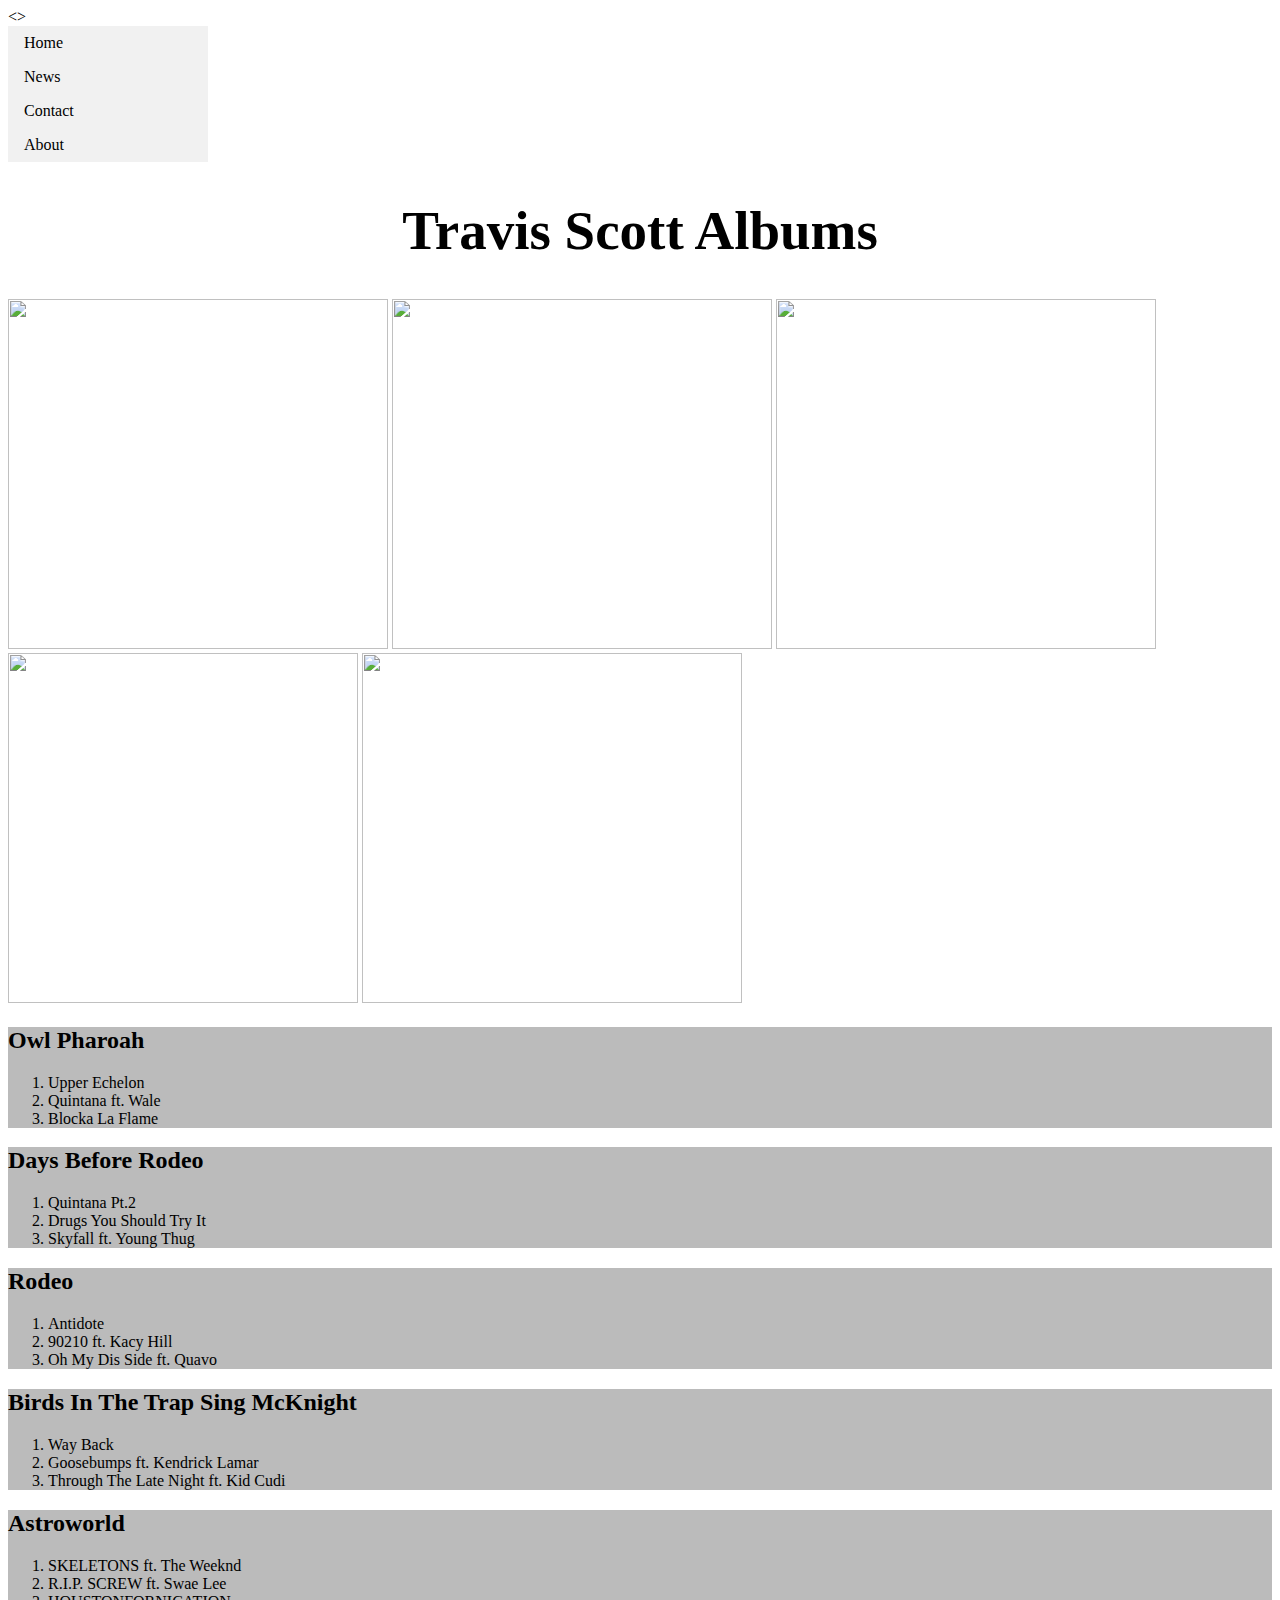
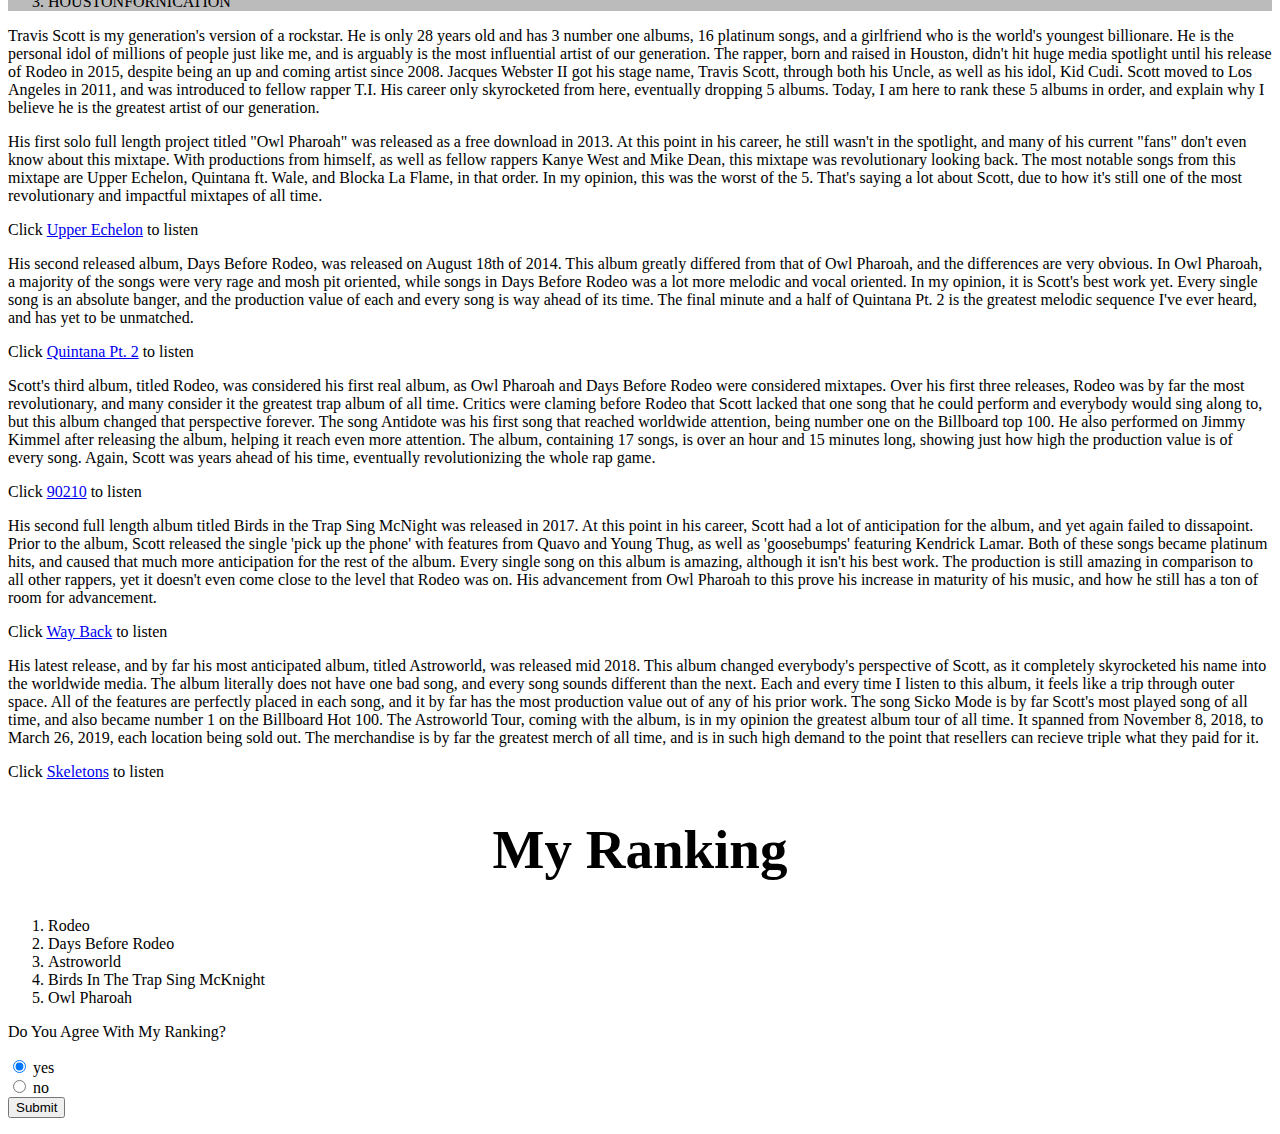
==== index.html @ 3e75c872 "Update index.html" ====
<html>
<body>

<!DOCTYPE html>
<>
<head>
<style>
ul {
  list-style-type: none;
  margin: 0;
  padding: 0;
  width: 200px;
  background-color: #f1f1f1;
}

li a {
  display: block;
  color: #000;
  padding: 8px 16px;
  text-decoration: none;
}

/* Change the link color on hover */
li a:hover {
  background-color:  #555;
  color: silver;
}
</style>
</head>
<body>

<ul>
  <li><a href="#home">Home</a></li>
  <li><a href="#news">News</a></li>
  <li><a href="#contact">Contact</a></li>
  <li><a href="#about">About</a></li>
</ul>
</body>
</html>

<h1 style="font-size:55px; text-align:center; font-family:">Travis Scott Albums</h1>
 
  <img src="https://i1.sndcdn.com/artworks-000048622882-92hn84-t500x500.jpg" style="width:380px;height:350px;">
  <img src="https://i1.sndcdn.com/artworks-000088468287-jju25j-t500x500.jpg" style="width:380px;height:350px;">
  <img src="https://images-na.ssl-images-amazon.com/images/I/71RDpVmr2hL._SY355_.jpg" style="width:380px;height:350px;">
<img src="http://images.genius.com/5f66b21e0c69ff6c30080f2c6795f025.924x924x1.jpg" style="width:380x;height:350px;">
  <img src="https://upload.wikimedia.org/wikipedia/en/0/0b/Astroworld_by_Travis_Scott.jpg" style="width:380px;height:350px;">
 
  
    <div class="row">
  <div class="column" style="background-color:#bbb;">
    <h2>Owl Pharoah</h2>
     <ol>
  <li class="num">Upper Echelon</li>
  <li class="num">Quintana ft. Wale</li>
  <li class="num">Blocka La Flame</li>
</ol>  
  </div>
  <div class="column" style="background-color:#bbb;">
    <h2>Days Before Rodeo</h2>
    <p><ol>
  <li class="num">Quintana Pt.2</li>
  <li class="num">Drugs You Should Try It</li>
  <li class="num">Skyfall ft. Young Thug</li>
</ol>  </p>
  </div>
      <div class="column" style="background-color:#bbb;">
    <h2>Rodeo</h2>
    <p><ol>
  <li class="num">Antidote</li>
  <li class="num">90210 ft. Kacy Hill</li>
  <li class="num">Oh My Dis Side ft. Quavo</li>
</ol>  </p>
  </div>
      <div class="column" style="background-color:#bbb;">
    <h2>Birds In The Trap Sing McKnight</h2>
    <p><ol>
  <li class="num">Way Back</li>
  <li class="num">Goosebumps ft. Kendrick Lamar</li>
  <li class="num">Through The Late Night ft. Kid Cudi</li>
</ol>  </p>
  </div>
      <div class="column" style="background-color:#bbb;">
        <h2>Astroworld</h2>
    <p><ol>
  <li class="num">SKELETONS ft. The Weeknd</li>
  <li class="num">R.I.P. SCREW ft. Swae Lee</li>
  <li>HOUSTONFORNICATION</li>
</ol>  </p>
</div>

</div>
<p>  
  Travis Scott is my generation's version of a rockstar. He is only 28 years old and has 3 number one albums, 16 platinum songs, and a girlfriend who is the world's youngest billionare. He is the personal idol of millions of people just like me, and is arguably is the most influential artist of our generation. The rapper, born and raised in Houston, didn't hit huge media spotlight until his release of Rodeo in 2015, despite being an up and coming artist since 2008. Jacques Webster II got his stage name, Travis Scott, through both his Uncle, as well as his idol, Kid Cudi. Scott moved to Los Angeles in 2011, and was introduced to fellow rapper T.I. His career only skyrocketed from here, eventually dropping 5 albums. Today, I am here to rank these 5 albums in order, and explain why I believe he is the greatest artist of our generation.
</p>
<p>  
  His first solo full length project titled "Owl Pharoah" was released as a free download in 2013. At this point in his career, he still wasn't in the spotlight, and many of his current "fans" don't even know about this mixtape. With productions from himself, as well as fellow rappers Kanye West and Mike Dean, this mixtape was revolutionary looking back. The most notable songs from this mixtape are Upper Echelon, Quintana ft. Wale, and Blocka La Flame, in that order. In my opinion, this was the worst of the 5. That's saying a lot about Scott, due to how it's still one of the most revolutionary and impactful mixtapes of all time.
</p>
<p>  
  Click <a href=https://genius.com/Travis-scott-upper-echelon-lyrics>Upper Echelon</a> to listen
</p>
<p>  
  His second released album, Days Before Rodeo, was released on August 18th of 2014. This album greatly differed from that of Owl Pharoah, and the differences are very obvious. In Owl Pharoah, a majority of the songs were very rage and mosh pit oriented, while songs in Days Before Rodeo was a lot more melodic and vocal oriented. In my opinion, it is Scott's best work yet. Every single song is an absolute banger, and the production value of each and every song is way ahead of its time. The final minute and a half of Quintana Pt. 2 is the greatest melodic sequence I've ever heard, and has yet to be unmatched.
</p>
<p>  
  Click <a href=https://genius.com/Travis-scott-quintana-pt-2-lyrics>Quintana Pt. 2</a> to listen
</p>
<p>  
  Scott's third album, titled Rodeo, was considered his first real album, as Owl Pharoah and Days Before Rodeo were considered mixtapes. Over his first three releases, Rodeo was by far the most revolutionary, and many consider it the greatest trap album of all time. Critics were claming before Rodeo that Scott lacked that one song that he could perform and everybody would sing along to, but this album changed that perspective forever. The song Antidote was his first song that reached worldwide attention, being number one on the Billboard top 100. He also performed on Jimmy Kimmel after releasing the album, helping it reach even more attention. The album, containing 17 songs, is over an hour and 15 minutes long, showing just how high the production value is of every song. Again, Scott was years ahead of his time, eventually revolutionizing the whole rap game.
</p>
<p>  
  Click <a href=https://genius.com/Travis-scott-90210-lyrics>90210</a> to listen
</p>
<p>  
  His second full length album titled Birds in the Trap Sing McNight was released in 2017. At this point in his career, Scott had a lot of anticipation for the album, and yet again failed to dissapoint. Prior to the album, Scott released the single 'pick up the phone' with features from Quavo and Young Thug, as well as 'goosebumps' featuring Kendrick Lamar. Both of these songs became platinum hits, and caused that much more anticipation for the rest of the album. Every single song on this album is amazing, although it isn't his best work. The production is still amazing in comparison to all other rappers, yet it doesn't even come close to the level that Rodeo was on. His advancement from Owl Pharoah to this prove his increase in maturity of his music, and how he still has a ton of room for advancement.
</p>
<p>  
  Click <a href=https://genius.com/Travis-scott-way-back-lyrics>Way Back</a> to listen
</p>
<p>  
  His latest release, and by far his most anticipated album, titled Astroworld, was released mid 2018. This album changed everybody's perspective of Scott, as it completely skyrocketed his name into the worldwide media. The album literally does not have one bad song, and every song sounds different than the next. Each and every time I listen to this album, it feels like a trip through outer space. All of the features are perfectly placed in each song, and it by far has the most production value out of any of his prior work. The song Sicko Mode is by far Scott's most played song of all time, and also became number 1 on the Billboard Hot 100. The Astroworld Tour, coming with the album, is in my opinion the greatest album tour of all time. It spanned from November 8, 2018, to March 26, 2019, each location being sold out. The merchandise is by far the greatest merch of all time, and is in such high demand to the point that resellers can recieve triple what they paid for it. 
</p>
<p>  
  Click <a href=https://genius.com/Travis-scott-skeletons-lyrics>Skeletons</a> to listen
</p>
<h1 style="font-size:55px; text-align:center; font-family:">My Ranking</h1>
<ol>
<li>Rodeo</li>
 <li>Days Before Rodeo</li>
  <li>Astroworld</li>
<li>Birds In The Trap Sing McKnight</li>
<li>Owl Pharoah</li>
</ol>
<p>  

<p>Do You Agree With My Ranking?</p>

<form action="/action_page.php">
  <input type="radio" name="school" value="yes" checked> yes<br>
  <input type="radio" name="school" value="no"> no <br>
  <input type="submit">
</form>
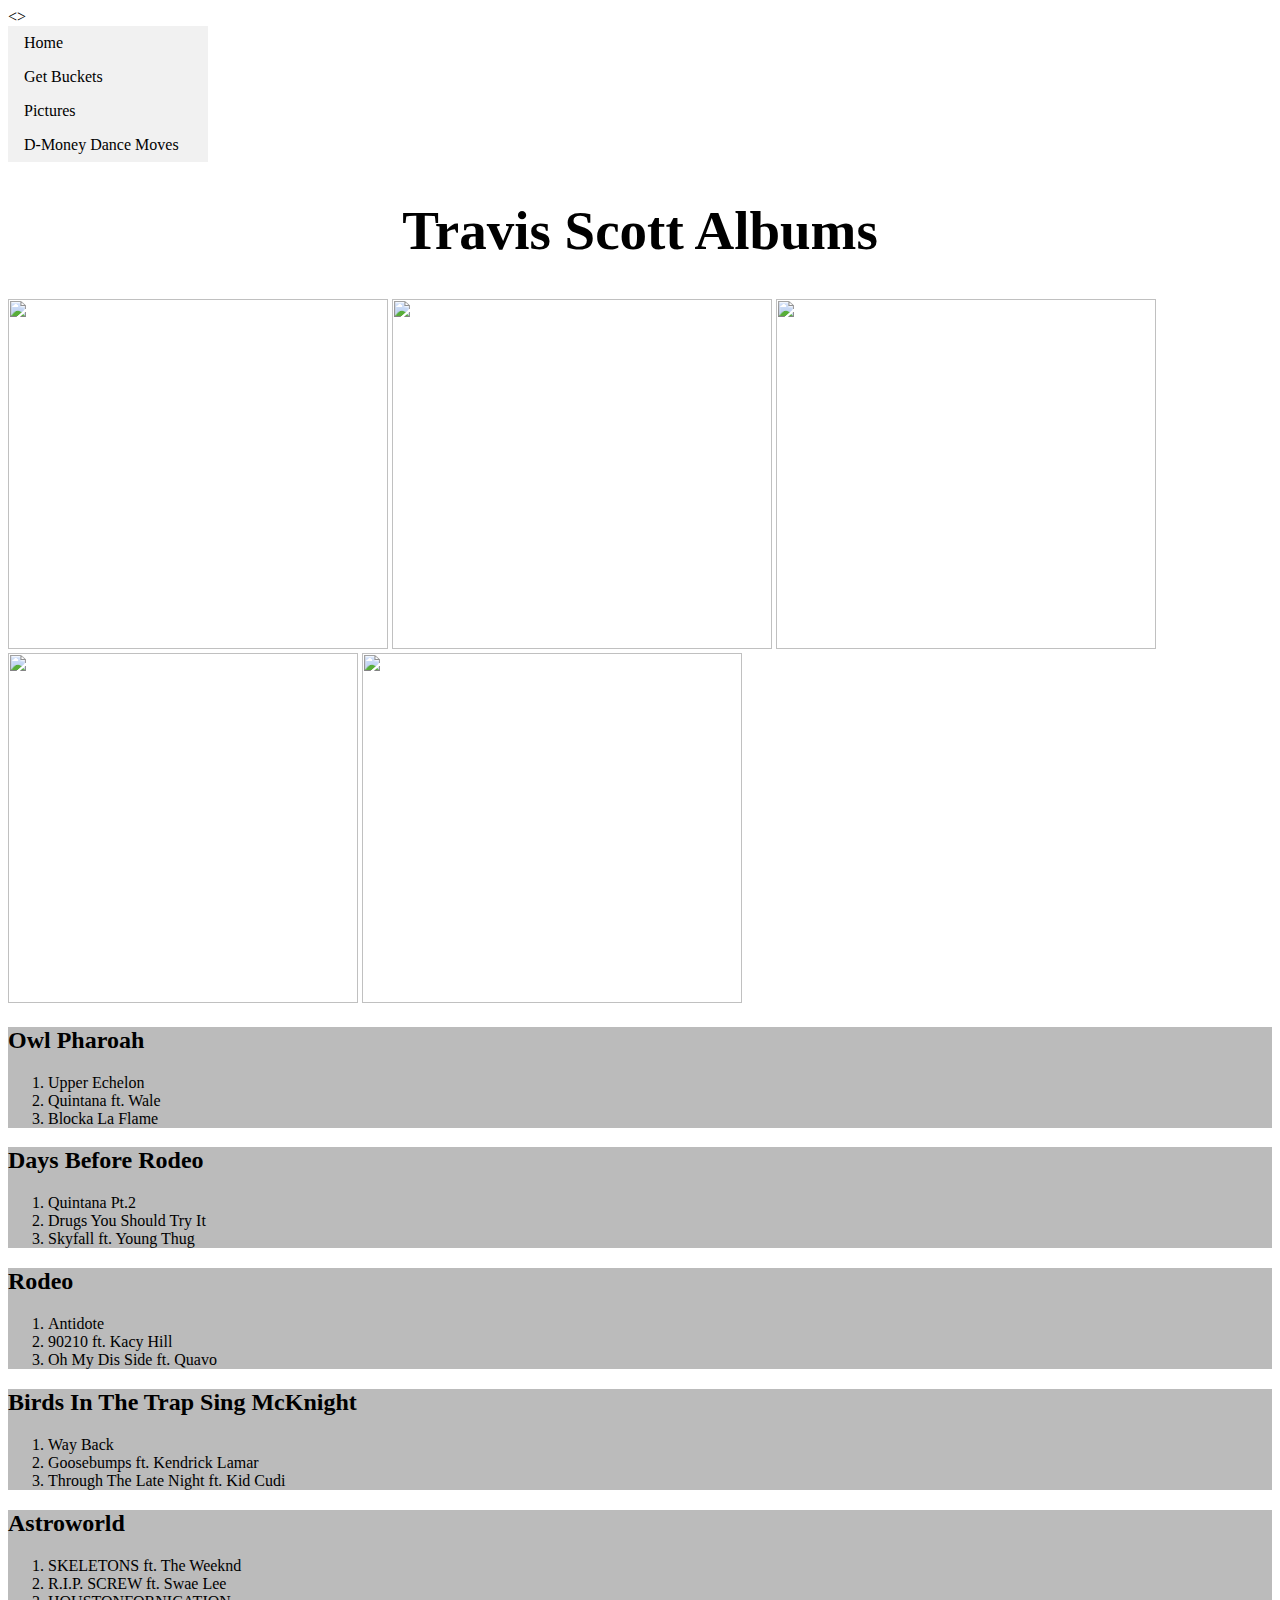
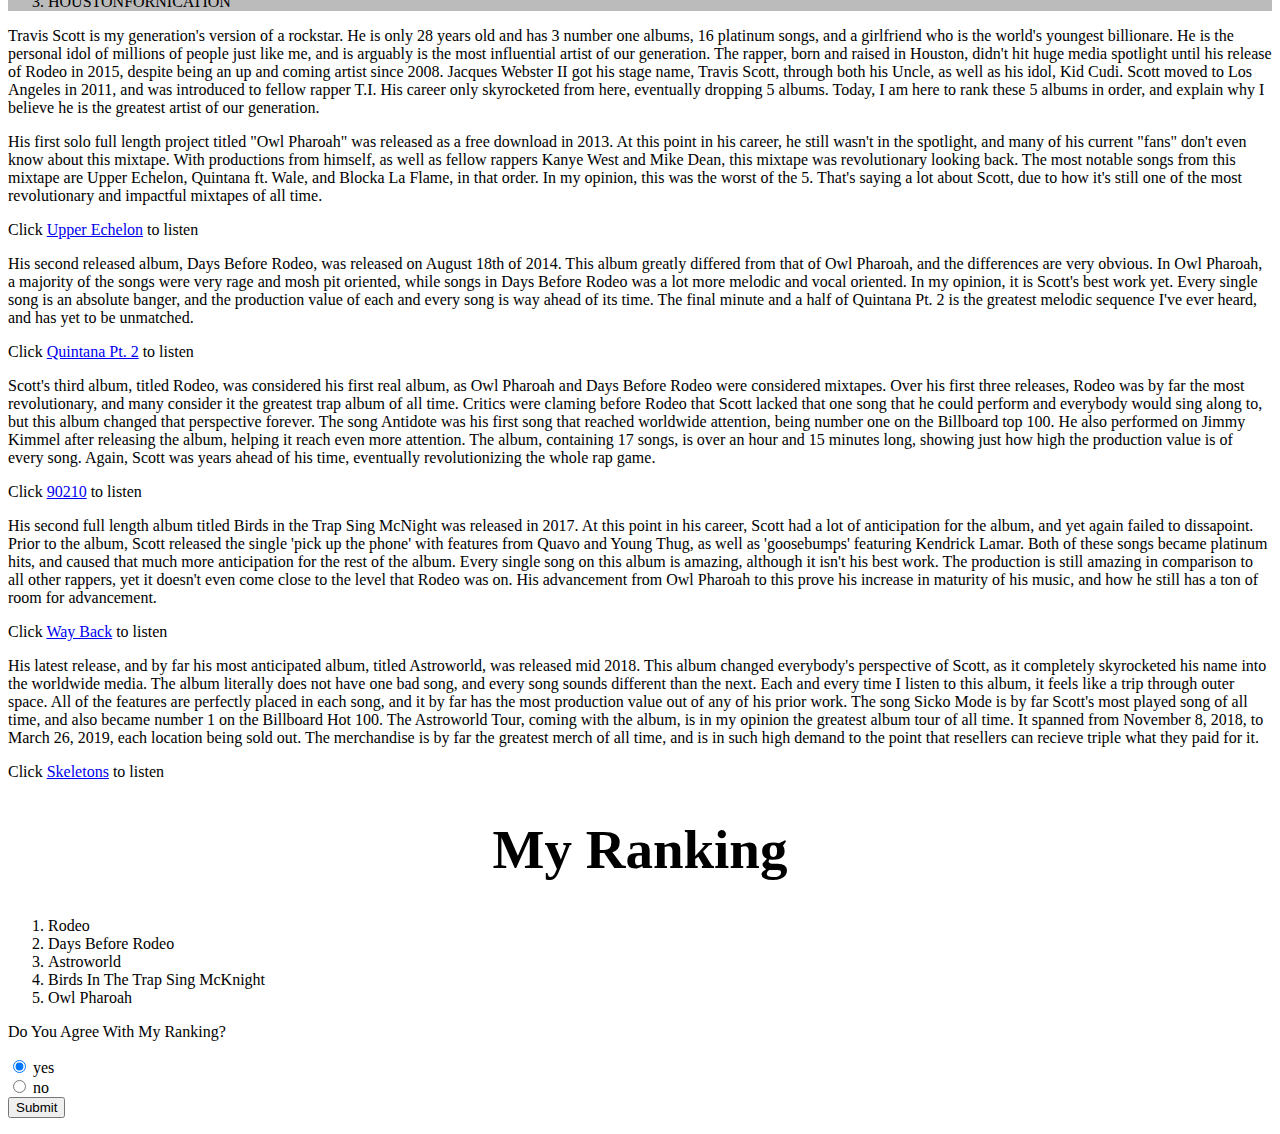
==== commit 5ba9770f: "Update index.html" ====
--- a/index.html
+++ b/index.html
@@ -31,9 +31,9 @@
 
 <ul>
   <li><a href="#home">Home</a></li>
-  <li><a href="#news">News</a></li>
-  <li><a href="#contact">Contact</a></li>
-  <li><a href="#about">About</a></li>
+  <li><a href=projects.html>Get Buckets</a></li>
+  <li><a href="#Pictures">Pictures</a></li>
+  <li><a href="#D-Money Dance Moves">D-Money Dance Moves</a></li>
 </ul>
 </body>
 </html>
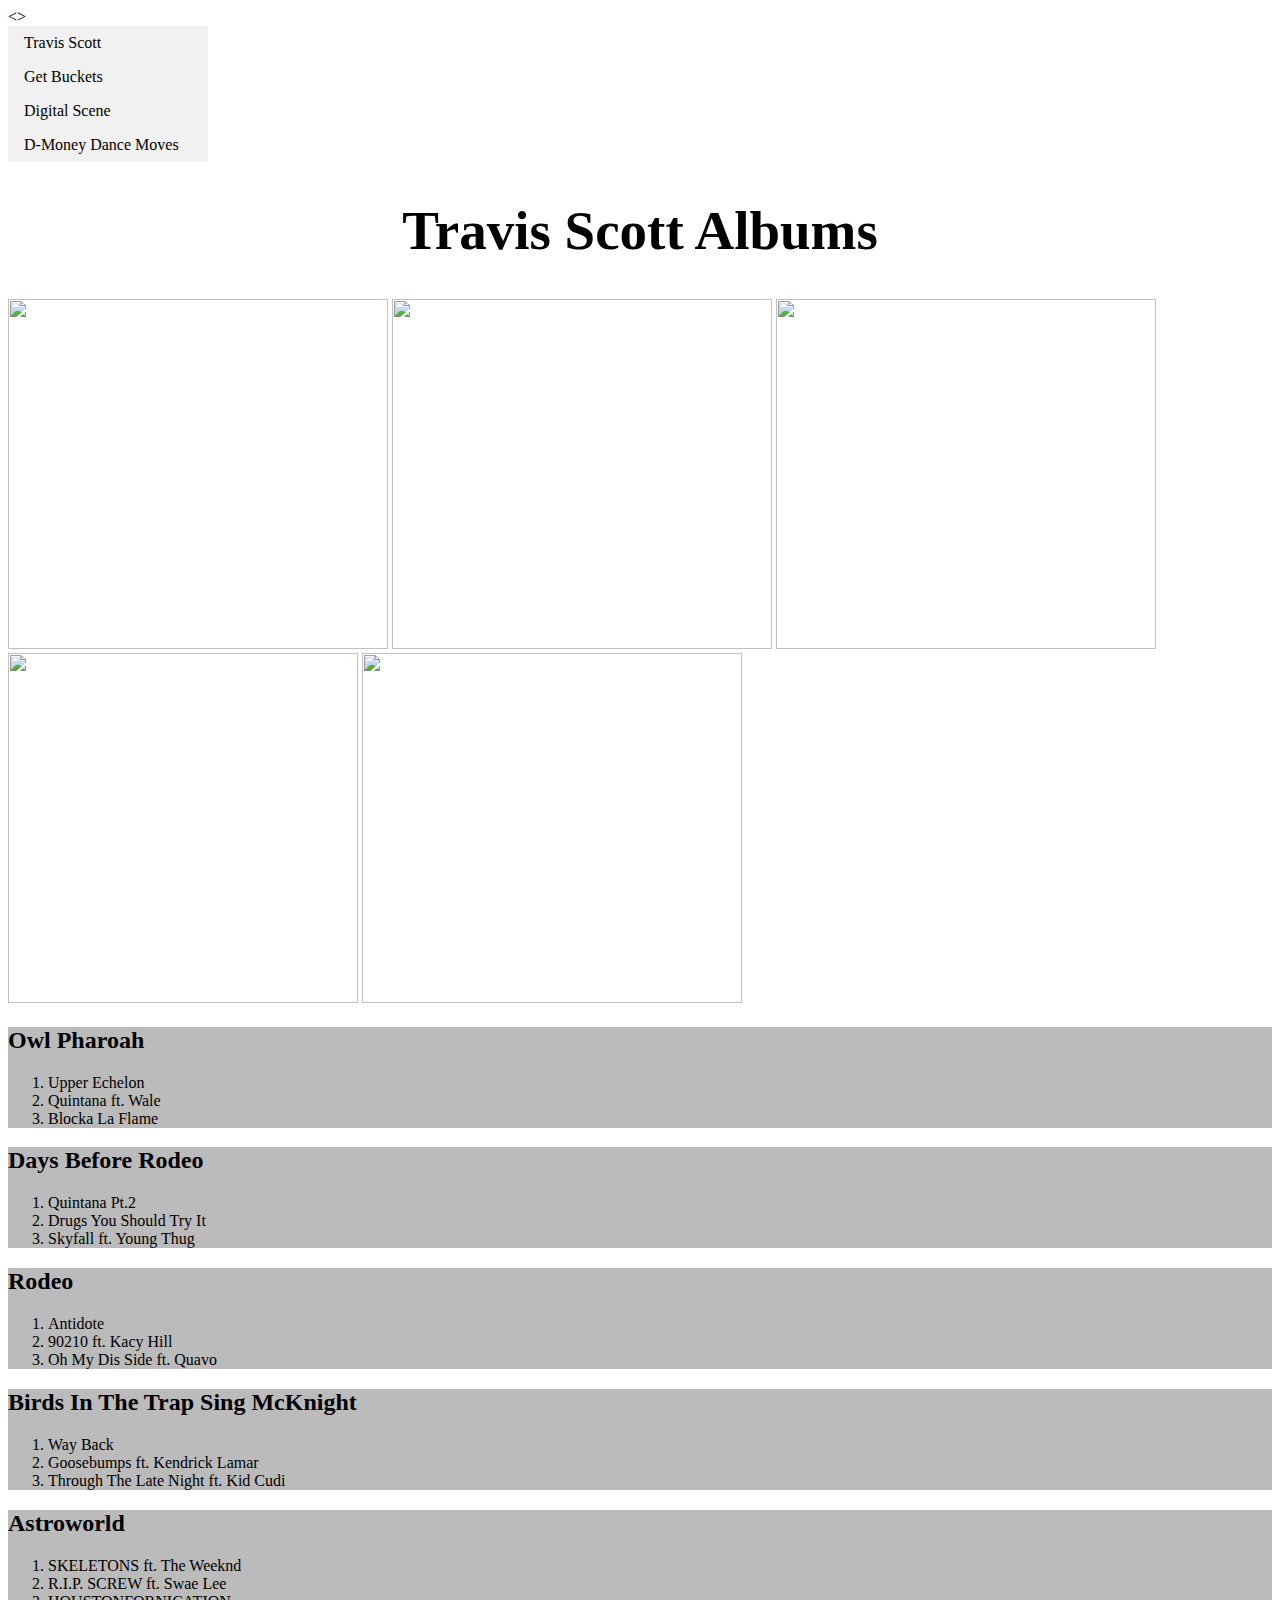
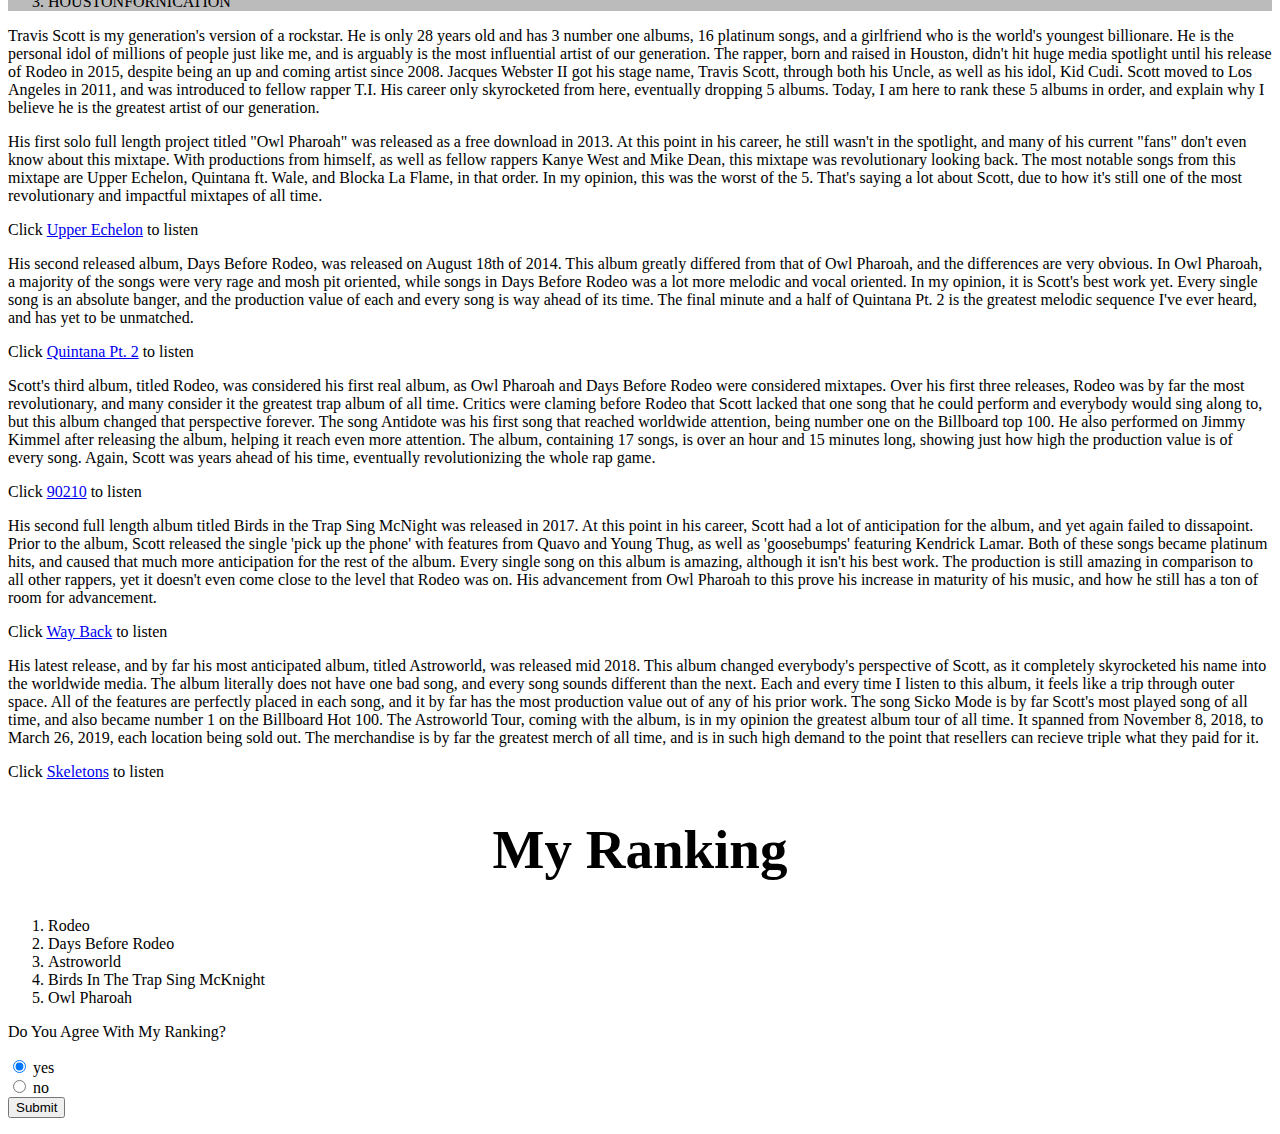
==== commit eb220acb: "Update index.html" ====
--- a/index.html
+++ b/index.html
@@ -30,10 +30,10 @@
 <body>
 
 <ul>
-  <li><a href="#home">Home</a></li>
-  <li><a href=projects.html>Get Buckets</a></li>
-  <li><a href="#Pictures">Pictures</a></li>
-  <li><a href="#D-Money Dance Moves">D-Money Dance Moves</a></li>
+  <li><a href="index.html">Travis Scott</a></li>
+  <li><a href="">Get Buckets</a></li>
+  <li><a href="snowflake.html">Digital Scene</a></li>
+  <li><a href="projects.html">D-Money Dance Moves</a></li>
 </ul>
 </body>
 </html>
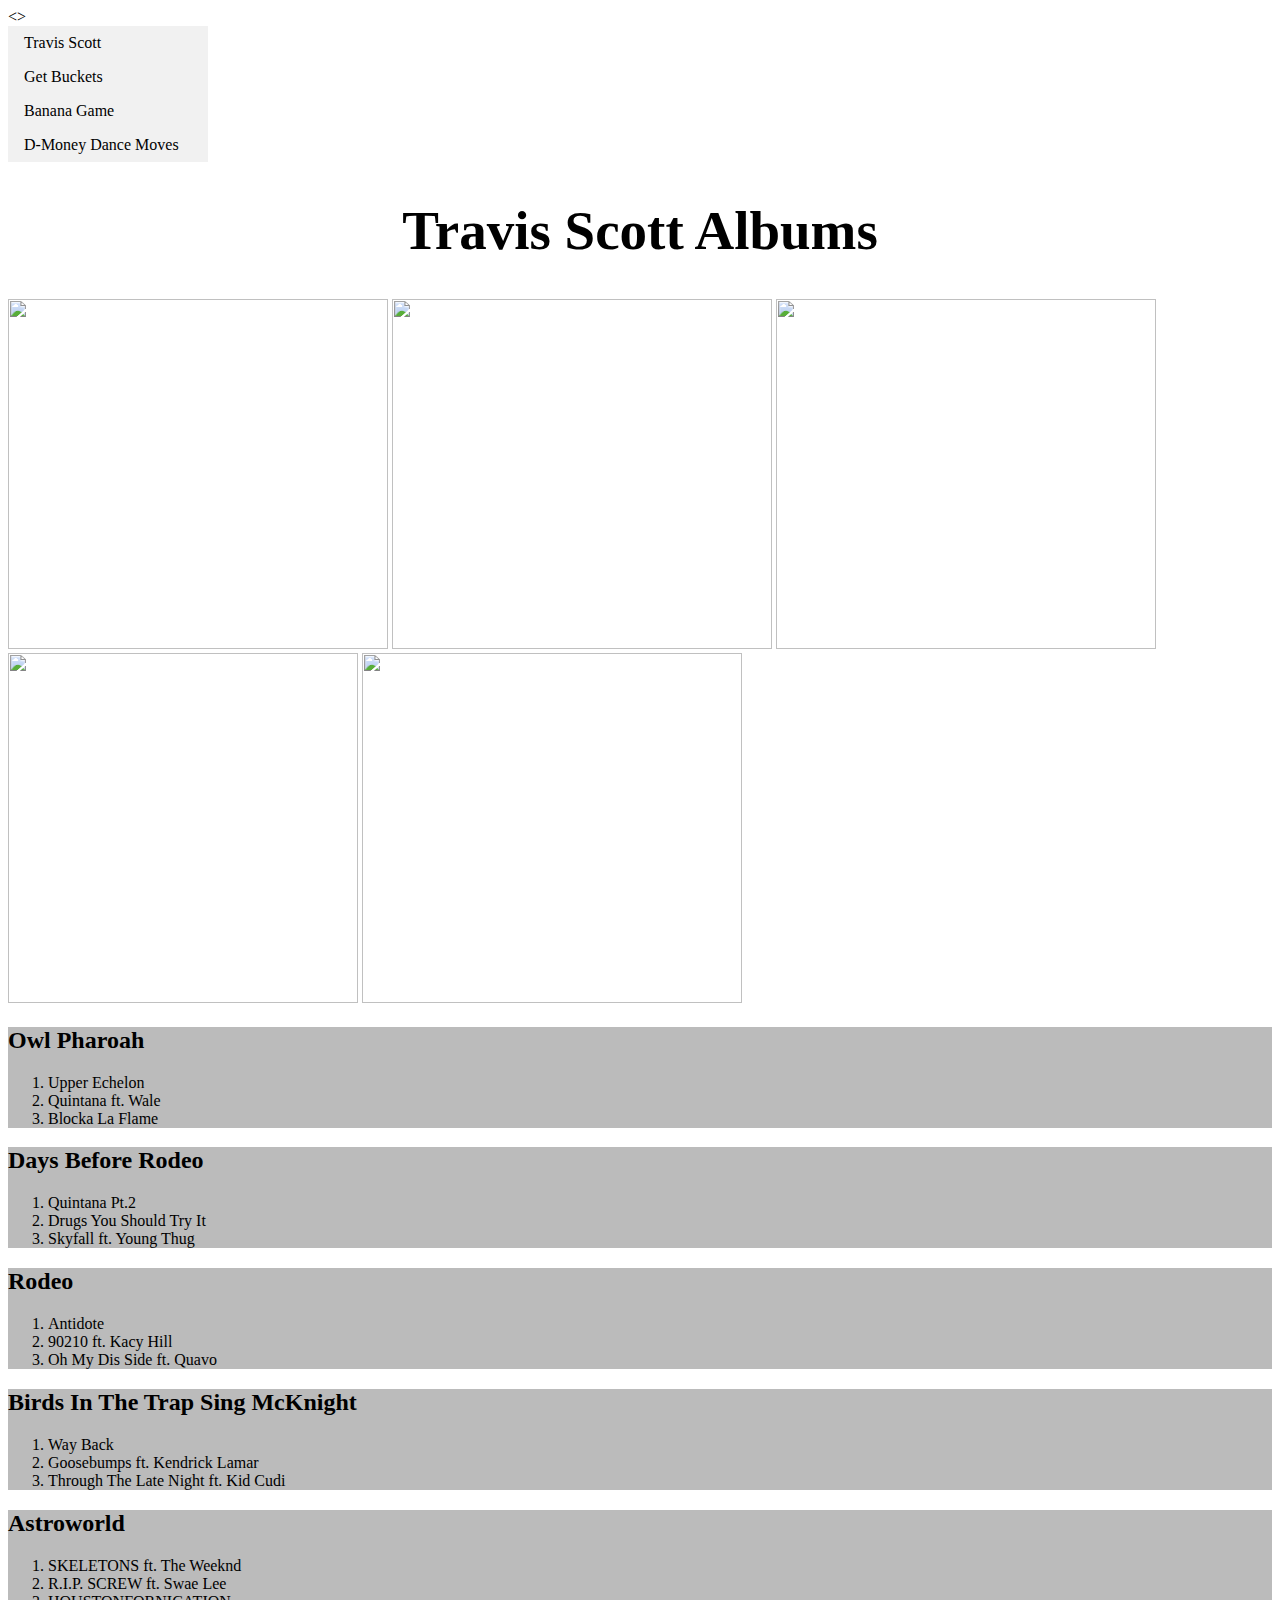
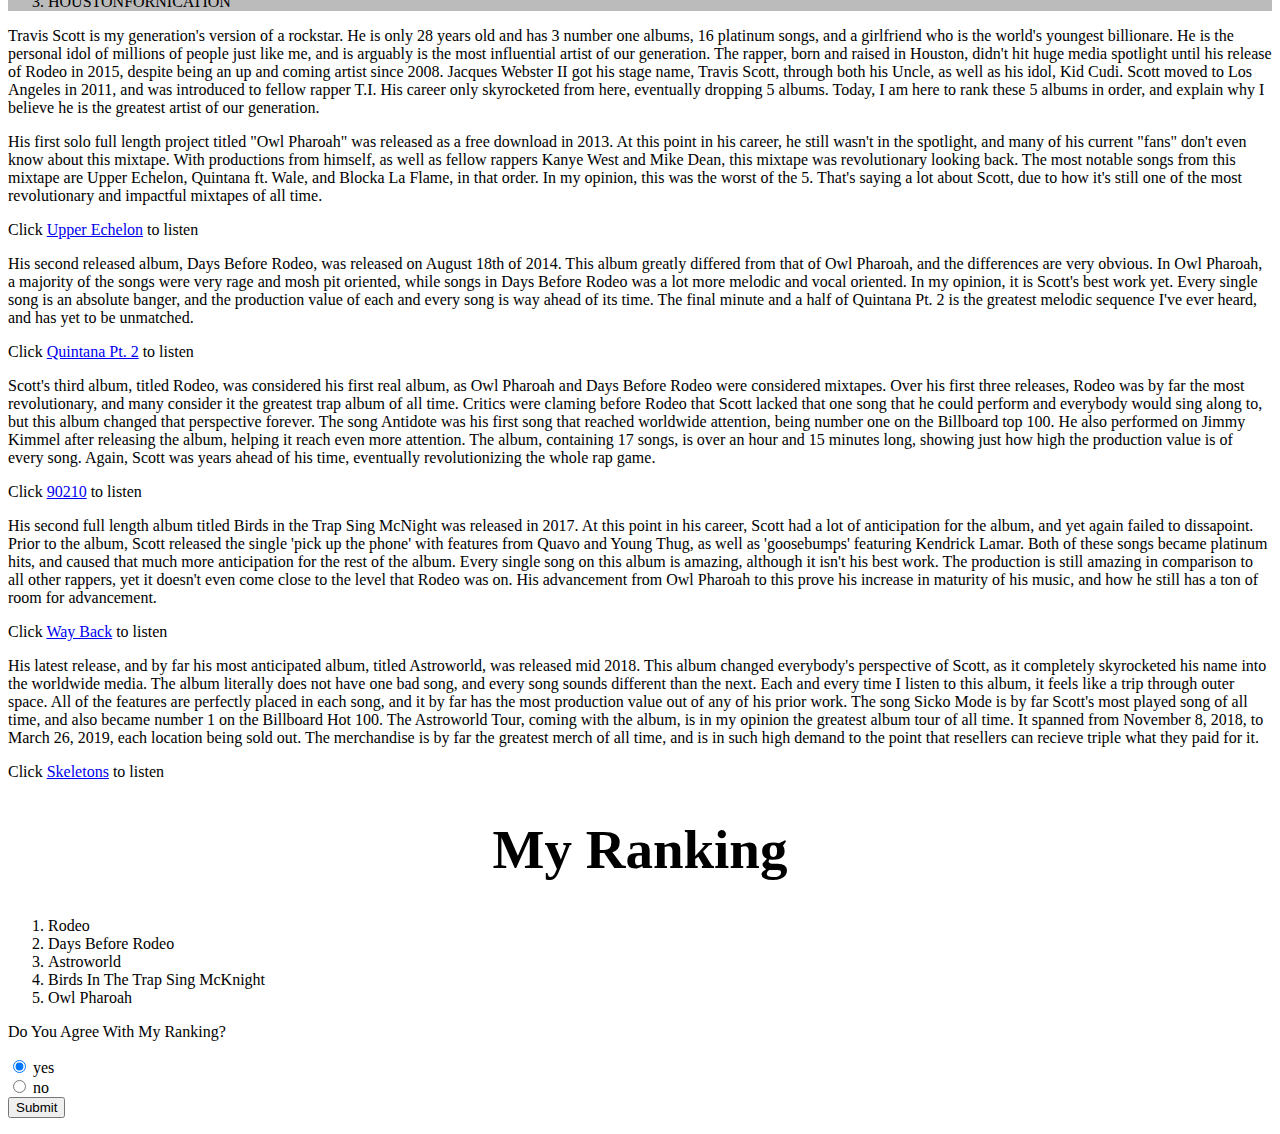
==== commit 48791eba: "Update index.html" ====
--- a/index.html
+++ b/index.html
@@ -32,7 +32,7 @@
 <ul>
   <li><a href="index.html">Travis Scott</a></li>
   <li><a href="">Get Buckets</a></li>
-  <li><a href="snowflake.html">Digital Scene</a></li>
+  <li><a href="snowflake.html">Banana Game</a></li>
   <li><a href="projects.html">D-Money Dance Moves</a></li>
 </ul>
 </body>
